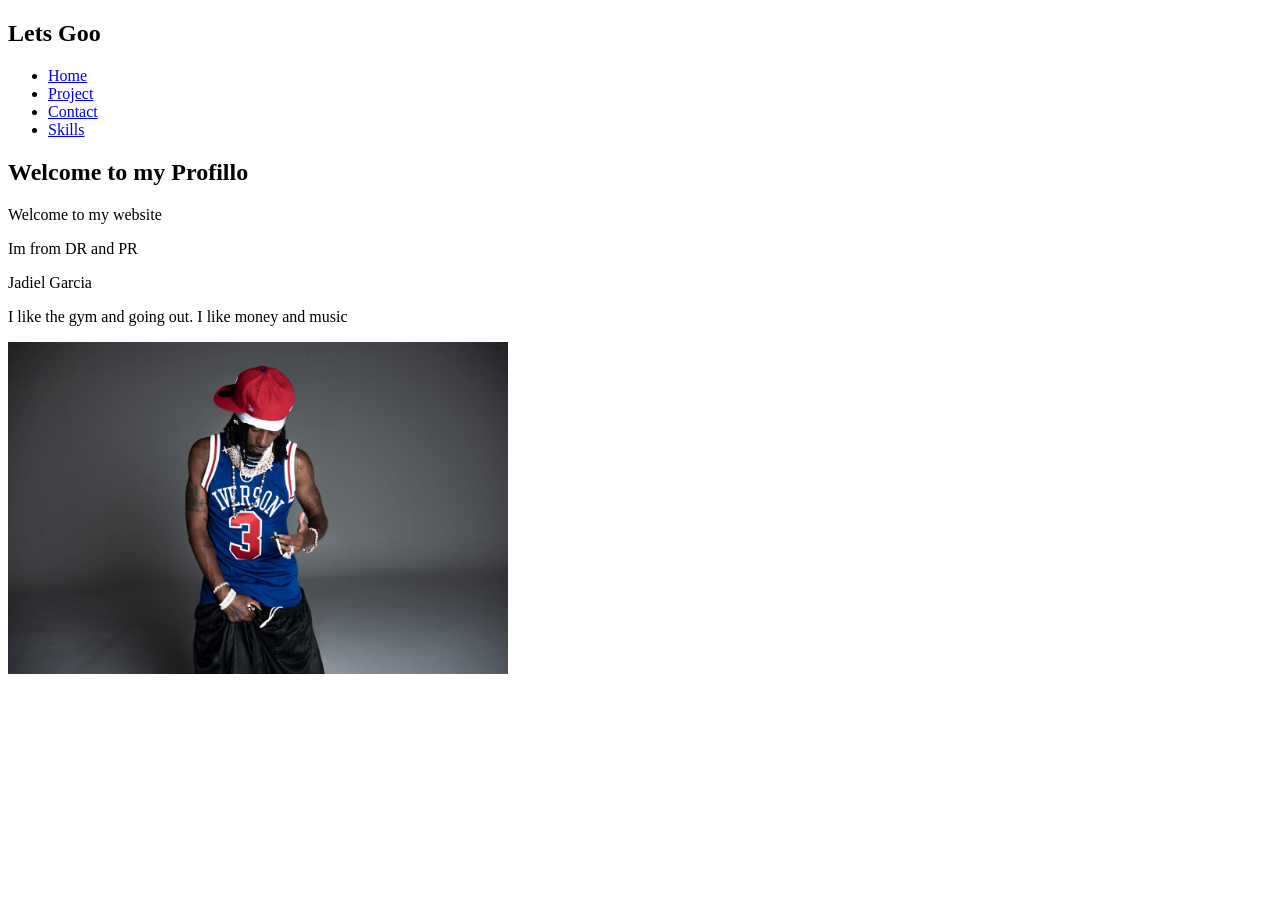
==== index.html @ a0f111f8 "first commit" ====
<!DOCTYPE html>
<html lang="en">
<head>
    <meta charset="UTF-8">
    <meta name="viewport" content="width=device-width, initial-scale=1.0">
    <title>Lets Goo</title>
    <script src="./js/script.js" defer ></script>
    <link rel="stylesheet" href="./css/style.css ">
</head>
<body>
    <nav>
        <h1>Lets Goo</h1>
        <ul>
        <li>
            <a href="./index.html">Home</a>
        </li>
        <li>
        <a href="./project.html">Project</a>
        </li>
        <li>
            <a href="./contact.html">Contact</a>
            </li>
            <li>
            <a href="./skills.html">Skills</a>
            </li>
        
        </ul>
    </nav>
    <main>
        <section>
            <h2> Welcome to my Profillo </h2>
        </section>
        <!-- what i need to put in this file-->
         
<p> Welcome to my website</p>
         <p> Im from DR and PR</p>
<p> Jadiel Garcia</p>
<p> I like the gym and going out. I like money and music </p>
<img src="./assets/images/Playboi-Carti-Press-Photo-scaled.jpg" alt=" my goat " width = "500">
    </main>
    <footer></footer>
</body>
</html>
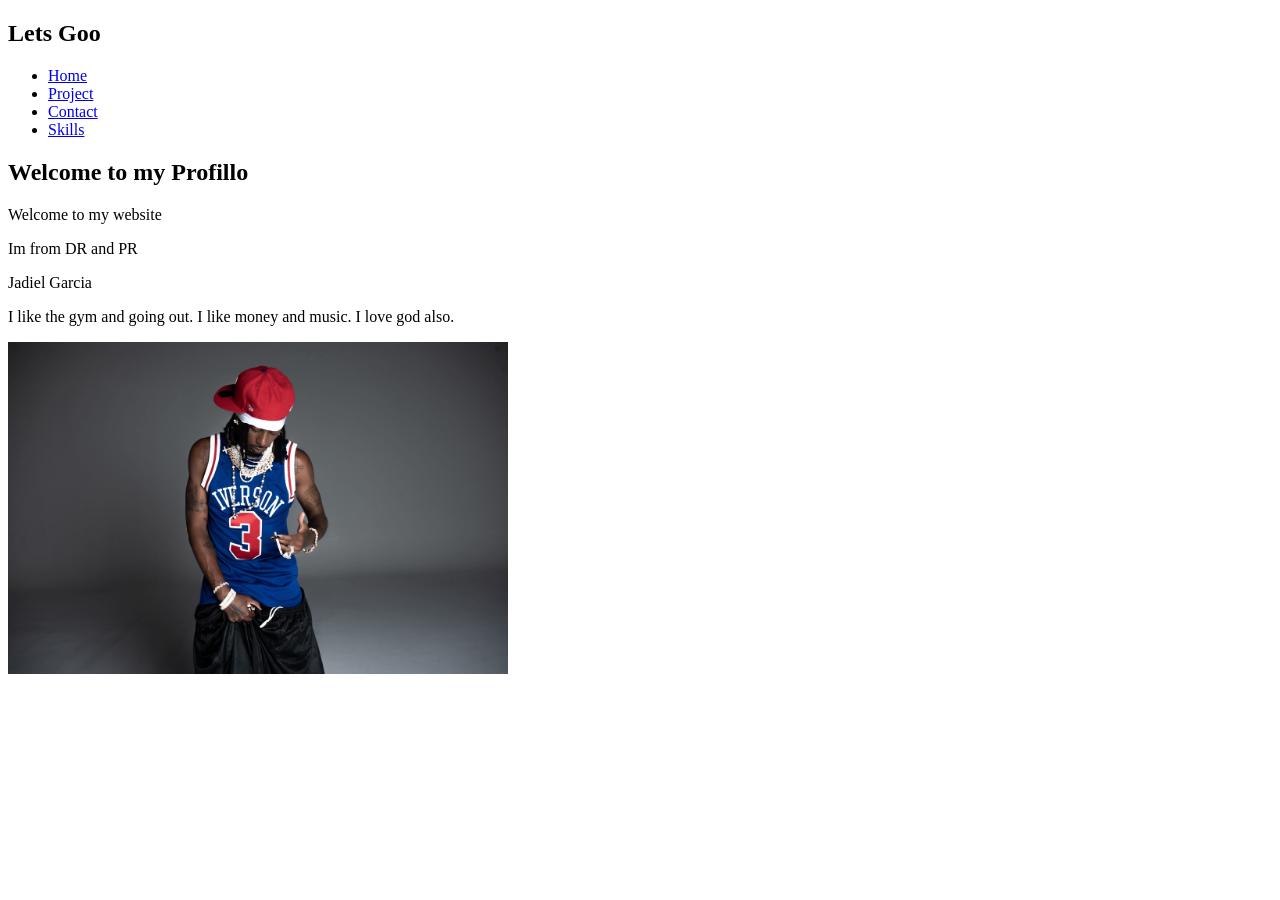
==== commit 3bbcf297: "Update index.html" ====
--- a/index.html
+++ b/index.html
@@ -15,7 +15,7 @@
             <a href="./index.html">Home</a>
         </li>
         <li>
-        <a href="./project.html">Project</a>
+        <a href="./projects.html">Project</a>
         </li>
         <li>
             <a href="./contact.html">Contact</a>
@@ -35,9 +35,10 @@
 <p> Welcome to my website</p>
          <p> Im from DR and PR</p>
 <p> Jadiel Garcia</p>
-<p> I like the gym and going out. I like money and music </p>
+<p> I like the gym and going out. I like money and music. I love god also.  </p>
 <img src="./assets/images/Playboi-Carti-Press-Photo-scaled.jpg" alt=" my goat " width = "500">
+
     </main>
     <footer></footer>
 </body>
-</html>+</html>
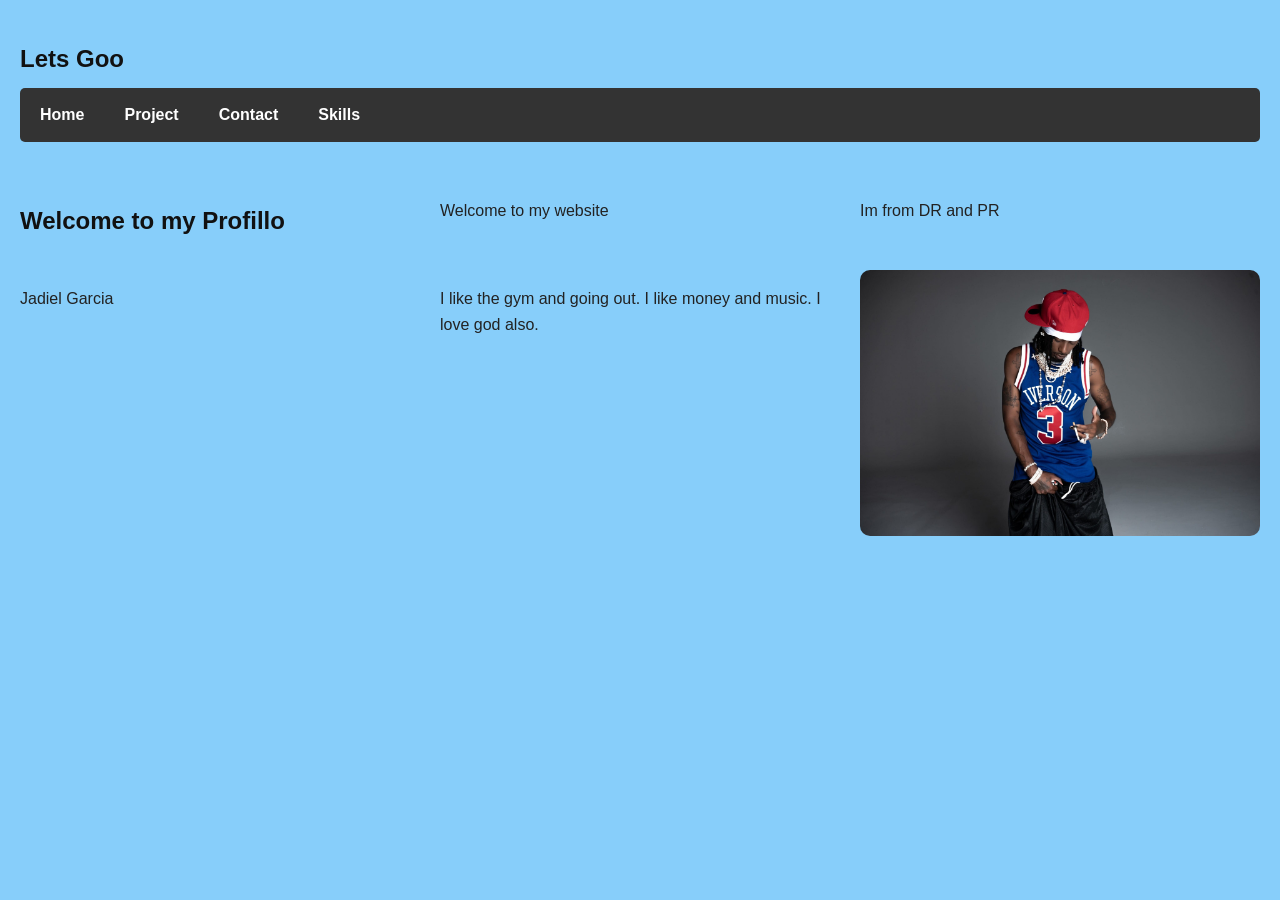
==== commit 3beeaf78: "im done" ====
--- a/index.html
+++ b/index.html
@@ -5,7 +5,7 @@
     <meta name="viewport" content="width=device-width, initial-scale=1.0">
     <title>Lets Goo</title>
     <script src="./js/script.js" defer ></script>
-    <link rel="stylesheet" href="./css/style.css ">
+    <link rel="stylesheet" href="./css/styles.css ">
 </head>
 <body>
     <nav>
--- a/css/styles.css
+++ b/css/styles.css
@@ -0,0 +1,81 @@
+body{
+ background-color: lightskyblue;
+ color: #222222;
+ font-family: sans-serif;
+ margin: 0;
+ padding: 20px;
+ line-height: 1.6;
+}
+
+h1, h2, h3 {
+    color: #111111;
+    margin-bottom: 10px;
+}
+
+img{
+    border-radius: 10px;
+    max-width: 100%;
+    height: auto;
+}
+
+nav ul {
+    list-style-type: none;
+    padding: 0;
+    margin: 0 0 30px 0;
+    display: flex;
+    background-color: #333333;
+    border-radius: 5px;
+}
+
+/* Hover Effect Requirement */
+nav a:hover {
+    background-color: #555555;
+    color: lightskyblue;
+}
+
+/*--- CSS Grid Layout (Organizes your 3 project cards perfectly) --- */
+main {
+    display: grid;
+    grid-template-columns: repeat(auto-fit, minmax(300px, 1fr));
+    gap: 20px;
+    padding-top: 10px;
+}
+
+/*Project Card Styling (Borders, margins, and padding) */
+.project-card {
+background-color: rgba(255, 255, 255, 0.85);
+padding: 20px;
+border-radius: 10px;
+border: 1px solid #cccccc;
+box-shadow: 0 4px 6px rgba(0,0,0,0.1);
+}
+
+nav li{
+    margin: 0;
+}
+
+nav a {
+display: block;
+color: white;
+text-decoration: none;
+padding: 14px 20px;
+font-weight: bold;
+transition: background-color 0.3s ease;
+}
+
+main{
+    display: grid;
+    grid-template-columns: repeat(auto-fit, minmax(300px, 1fr));
+    gap: 20px;
+    padding-top: 10px;
+
+}
+
+.project-card{
+background-color: rgba(255,255,255,0.9);
+padding: 20px;
+border-radius: 10px;
+border: 1px solid #cccccc;
+box-shadow: 0 4px 6px rgba(0,0,0,0.05);
+}
+
